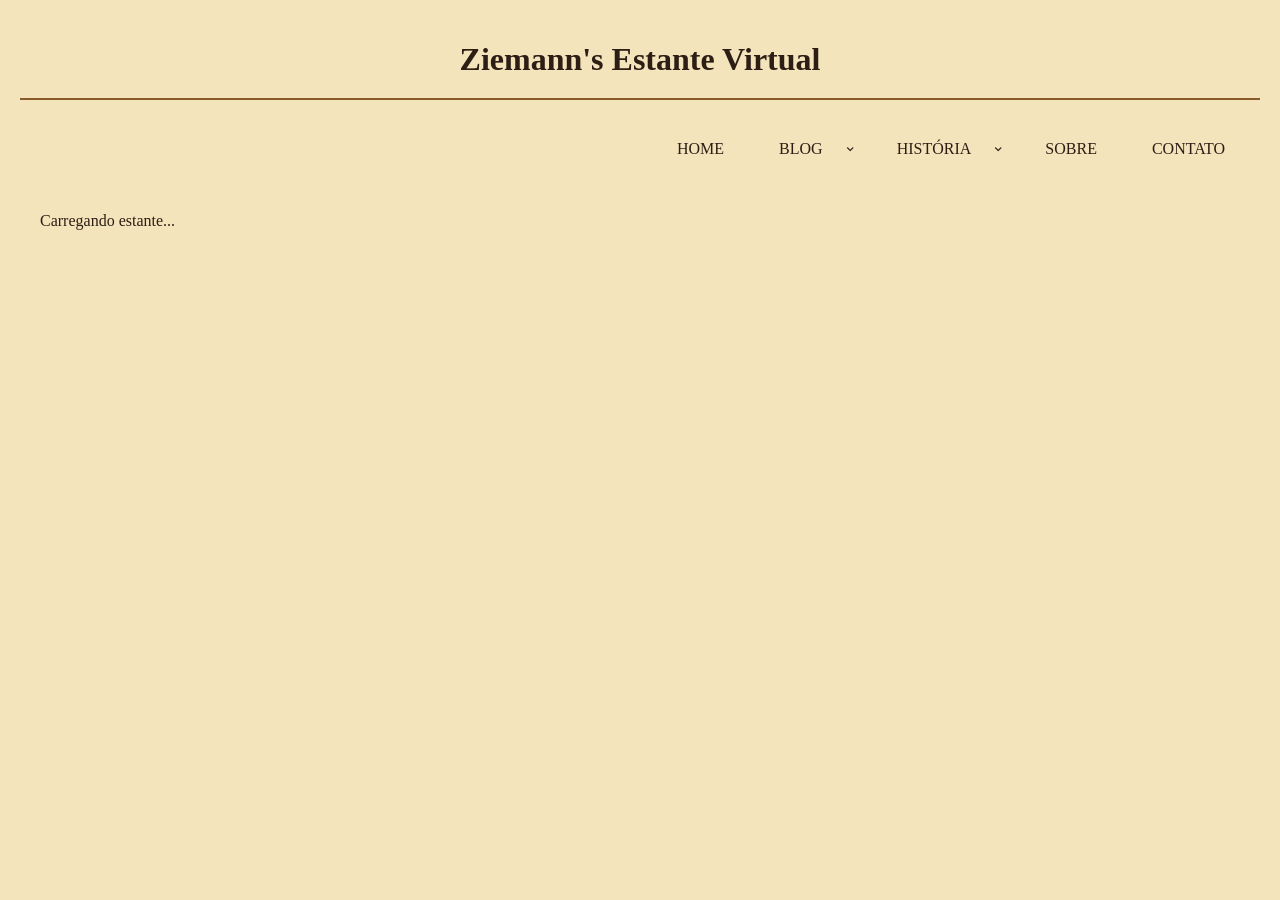
==== src/main/resources/static/index.html @ f433e296 "first commit" ====
<!DOCTYPE html>
<html lang="pt-br">
<head>
    <meta charset="UTF-8">
    <meta name="viewport" content="width=device-width, initial-scale=1.0">
    <title>Biblioteca do Ziemann</title>
    <link rel="stylesheet" href="style.css">
    <link href="https://unpkg.com/boxicons@2.1.4/css/boxicons.min.css" rel="stylesheet">
</head>
<body>

    <header>
        <h1>Ziemann's Estante Virtual</h1>

        <nav>
            <div class="navbar">
                <div class="nav-links">
                    <ul class="links">
                        <li>
                            <a href="#">HOME</a>
                        </li>
                        <li class="dropdown">
                            <a href="#">BLOG</a>
                            <i class="bx bx-chevron-down"></i>
                            <ul class="dropdown-menu">
                                <li><a href="#">EDUCAÇÃO</a></li>
                                <li><a href="artigos.html">ARTIGO</a></li>
                                <li><a href="#">POEMA</a></li>
                            </ul>
                        </li>
                        <li>
                            <a href="#">HISTÓRIA</a>
                            <i class="bx bx-chevron-down"></i>
                        </li>
                        <li>
                            <a href="#">SOBRE</a>
                        </li>
                        <li>
                            <a href="#">CONTATO</a>
                        </li>
                    </ul>
                </div>
            </div>
        </nav>

    </header>

    <main>
        <div id="container-livros" class="grade-livros">
            <p>Carregando estante...</p>
        </div>
    </main>

    <div id="modal" class="modal">
        <div class="modal-content">
            <button id="btn-close" class="btn-close"></button>
            <div class="modal-body">
                <div class="modal-capa">
                    <img id="modal-img" src=" " alt="">
                </div>

                <div class="modal-textos">
                    <h2 id="modal-titulo"></h2> <h3 id="modal-autor"></h3> 
                    <p id="modal-opiniao"></p>  
                </div>
            </div>
        </div>
    </div>

    <script src="script.js"></script>
</body>
</html>
---- src/main/resources/static/style.css ----
body {
    font-family: 'Georgia', serif; /* Fonte clássica de livro */
    background-color: #f4e4bc; /* Cor de papel envelhecido */
    color: #2c1e14;
    margin: 0;
    padding: 20px;
}

header h1 {
    text-align: center;
    border-bottom: 2px solid #8b5a2b;
    padding-bottom: 20px;
    justify-content: space-between;
}

/* 
.navbar {
    fundo na barra toda
}

.nav-links {
    container intermediário
}
*/

/* A lista de links */
.links {
    display: flex;
    list-style: none;
    justify-content: flex-end;
    gap: 25px;
    margin: 0;
    padding: 10px 20px;
    /* SEM background aqui */
}

/* Cada item da lista */
.links li {
    display: flex;
    align-items: center; /* alinha o texto com a setinha do dropdown */
    gap: 5px;
}

/* Os links em si */
.links > li > a {
    text-decoration: none;
    color: #2c1e14; /* marrom escuro, combina com o tema */
    font-weight: 500;
    padding: 8px 15px; /* padding SEMPRE presente - evita o "pulo" no hover */
    border-radius: 4px; /* bordas levemente arredondadas */
    transition: all 0.25s ease; /* transição suave pra cor e background */
}

.links > li > a:hover {
    color: #fffdf5; /* texto clarinho no hover */
    background-color: #8b5a2b; /* fundo marrom (cor do tema) */
    /* SEM mudança de padding = elemento não muda de tamanho = página não treme */
}

/* Setinha do dropdown (ícone chevron) */
.links i {
    font-size: 0.9rem;
    color: #2c1e14;
    transition: transform 0.3s ease; /* transição suave pra quando a setinha rotacionar */
}

/* ============================================
   DROPDOWN - Sistema de submenu
   ============================================ */

/* Container do dropdown - o <li> que contém o submenu */
.links li.dropdown {
    position: relative; /* ESSENCIAL: cria contexto de posicionamento pro filho absolute */
    /* sem isso, o dropdown-menu iria se posicionar relativo à página toda, não ao <li> */
}

/* Rotaciona a setinha quando passa o mouse no item pai */
.links li.dropdown:hover > i {
    transform: rotate(180deg); /* gira 180 graus = setinha aponta pra cima */
    /* o ">" significa filho DIRETO, não afeta ícones dentro do submenu */
}

/* O menu dropdown em si (a lista de sub-links) */
.dropdown-menu {
    position: absolute; /* sai do fluxo normal, se posiciona relativo ao pai (li.dropdown) */
    top: calc(100% + 10px); /* posiciona abaixo do pai + 10px de espaço */
    left: 50%; /* começa no centro do pai */
    transform: translateX(-50%) translateY(-10px); /* centraliza horizontalmente + desloca pra cima (animação) */

    /* === Visual estilizado com tema de livro antigo === */
    background: linear-gradient(145deg, #fffdf5 0%, #f4e4bc 100%); /* gradiente sutil de papel */
    border: 2px solid #8b5a2b; /* borda marrom forte, cor do tema */
    border-radius: 8px; /* cantos mais arredondados */
    box-shadow:
        0 8px 25px rgba(44, 30, 20, 0.25), /* sombra principal (profundidade) */
        inset 0 1px 0 rgba(255, 255, 255, 0.5); /* brilho interno no topo (efeito papel) */

    list-style: none; /* remove as bolinhas da lista */
    padding: 8px 0; /* espaço interno vertical */
    margin: 0; /* remove margem padrão de <ul> */
    min-width: 160px; /* largura mínima */

    /* === Estado inicial: ESCONDIDO === */
    opacity: 0; /* transparente (invisível) */
    visibility: hidden; /* não interagível (não clicável) */
    /* usamos os dois pq: opacity sozinho ainda permite cliques, visibility sozinho não anima */

    transition: all 0.3s ease; /* anima TODAS as propriedades em 0.3 segundos */
}

/* Setinha/triângulo apontando pro item pai */
.dropdown-menu::before {
    content: ''; /* pseudo-elemento vazio */
    position: absolute; /* posiciona relativo ao dropdown-menu */
    top: -8px; /* 8px acima do dropdown */
    left: 50%; /* centralizado horizontalmente */
    transform: translateX(-50%); /* ajuste fino pra centralizar */

    /* === Triângulo feito com bordas CSS === */
    border-left: 8px solid transparent; /* lado esquerdo invisível */
    border-right: 8px solid transparent; /* lado direito invisível */
    border-bottom: 8px solid #8b5a2b; /* só o fundo visível = forma triângulo */
    /* triângulo aponta pra cima, conectando visualmente o dropdown ao item pai */
}

/* Mostra o dropdown quando passa o mouse no pai */
.links li.dropdown:hover .dropdown-menu {
    opacity: 1; /* totalmente visível */
    visibility: visible; /* agora é clicável */
    transform: translateX(-50%) translateY(0); /* mantém centralizado + volta pra posição original */
    /* a combinação dessas mudanças cria o efeito de "deslizar pra baixo e aparecer" */
}

/* Itens dentro do dropdown */
.dropdown-menu li {
    padding: 0; /* remove padding pra o <a> controlar o espaço clicável */
    margin: 0 8px; /* margem lateral pra não encostar na borda */
}

/* Links dentro do dropdown */
.dropdown-menu a {
    display: block; /* faz o link ocupar a linha toda (área clicável maior) */
    padding: 12px 16px; /* espaço interno generoso */
    color: #2c1e14; /* cor do texto marrom escuro */
    text-decoration: none; /* remove sublinhado */
    font-size: 0.95rem; /* tamanho levemente menor que a navbar */
    font-weight: 500; /* peso médio */
    border-radius: 6px; /* bordas arredondadas nos itens */
    transition: all 0.2s ease; /* transição suave */
}

/* Hover nos links do dropdown */
.dropdown-menu a:hover {
    background-color: #8b5a2b; /* fundo marrom (cor principal do tema) */
    color: #fffdf5; /* texto clarinho */
    padding-left: 20px; /* desloca texto pra direita = efeito de "entrar" */
}

.grade-livros {
    display: grid;
    grid-template-columns: repeat(auto-fill, minmax(300px, 1fr)); /* Responsivo automático */
    gap: 30px;
    padding: 20px;
}

/* ============================================
   HOVER NOS CARDS DE LIVROS
   ============================================ */

.livro-card {
    background: #fffdf5;
    border: 1px solid #dcdcdc;
    padding: 20px;
    box-shadow: 5px 5px 15px rgba(0,0,0,0.1);
    border-radius: 5px;

    /* === Propriedades adicionadas pro efeito hover === */
    transition: transform 0.3s ease, box-shadow 0.3s ease;
    /* transition define QUAIS propriedades vão animar e por quanto tempo */
    /* aqui: transform e box-shadow vão animar em 0.3s com curva "ease" */
    /* se não tiver transition, a mudança seria instantânea (sem animação) */

    cursor: pointer; /* mãozinha ao passar o mouse, indica que é clicável */
}

/* Efeito quando passa o mouse no card */
.livro-card:hover {
    transform: translateY(-5px);
    /* translateY move o elemento no eixo Y (vertical) */
    /* valor negativo = move pra CIMA */
    /* -5px = sobe 5 pixels, criando efeito de "flutuar/levantar" */

    box-shadow: 8px 8px 20px rgba(0,0,0,0.2);
    /* sombra maior e mais forte que o estado normal */
    /* estado normal: 5px 5px 15px com 0.1 de opacidade */
    /* hover: 8px 8px 20px com 0.2 de opacidade */
    /* sombra maior + card "subindo" = sensação de elevação/profundidade */
}

.livro-card img {
    max-width: 100px;
    float: left;
    margin-right: 15px;
    box-shadow: 2px 2px 5px rgba(0,0,0,0.3);
}

.opiniao {
    font-style: italic;
    line-height: 1.6;
    font-size: 0.95rem;
}

.modal-textos {
    flex: 1;
    text-align: left;
}

.modal-textos p {
    font-size: 1.1rem;
    line-height: 1.6;
    color: #4a3b32;
    font-style: italic;
}

/* overlay */
.modal {
    display: none; /* começa invisível */
    position: fixed; /* fixed = fica fixo na TELA, não no documento. logo, não scrolla junto com a página */
    top: 0; /* gruda no topo da tela */
    left: 0; /* gruda na esquerda da tela */
    width: 100%; /* largura = tela inteira */
    height: 100%; /* altura = tela inteira */
    /* top:0 + left:0 + 100% width/height = cobre toda a viewport */
    background-color: rgba(0, 0, 0, 0.7); /* preto com 70% de opacidade = efeito escurecido atrás do modal */
    justify-content: center; /* centraliza o filho (.modal-content) horizontalmente */
    align-items: center; /* centraliza o filho verticalmente */
    /* justify e align só funcionam pq o JS muda pra display:flex */
    z-index: 1000; /* fica na frente de TUDO. quanto maior o número, mais "em cima" fica */
}

.modal-content {
    background-color: #fffdf5; /* fundo clarinho, cor de papel  */
    padding: 30px; /* espaço interno entre a borda e o conteúdo */
    border-radius: 8px; /* bordas arredondadas */
    max-width: 600px; /* não deixa ficar largo demais em telas grandes */
    position: relative; /* necessário pro btn-close se posicionar DENTRO desse elemento */
    /* sem position:relative aqui, o absolute do botão ia se basear na tela toda */
    width: 90%; /* garante que não estoure na largura no mobile */
    max-height: 90vh; /* ocupa no MÁX 90% da altura da tela de quem está vendo */ 
    overflow-y: auto; /* se o conteudo passar da altura, cria barra de scroll vertical */
}

.modal-body {
    display: flex; /* coloca imagem e texto lado a lado */
    gap: 30px; /* espaço de 30px entre a imagem e o texto */
}

.btn-close {
    position: absolute; /* sai do fluxo normal e se posiciona relativo ao pai (modal-content) */
    top: 10px; /* 10px abaixo do topo do modal-content */
    right: 15px; /* 15px da borda direita do modal-content */
    /* top + right = canto superior direito */
    background: none; /* remove fundo padrão de botão */
    border: none; /* remove borda padrão de botão */
    font-size: 2rem; /* tamanho grande pro X ficar clicável */
    cursor: pointer; /* mãozinha quando passa o mouse */
    color: #8b5a2b; /* marrom, combina com o tema */
}

.btn-close::before {
    content: "×"; /* insere o caractere X sem precisar botar no HTML */
    /* ::before cria um pseudo-elemento filho, útil pra ícones simples */
}

.modal-capa img {
    max-width: 200px;
    border-radius: 4px;
    align-items: center;
    display: flex;
}

/* Estilo da página de artigos */
.header-blog {
    text-align: center;
    margin-bottom: 40px;
    color: #4a3b32;
}

.lista-artigos {
    max-width: 800px;
    margin: 0 auto; /* Centraliza a coluna de artigos */
    display: flex;
    flex-direction: column;
    gap: 20px;
}

.artigo-card {
    background: #fffdf5;
    border-left: 5px solid #8b5a2b; /* Detalhe lateral elegante */
    padding: 25px;
    box-shadow: 2px 2px 10px rgba(0,0,0,0.05);
    transition: transform 0.2s;
}

.artigo-card:hover {
    transform: translateX(5px); /* Efeito de mover pro lado ao passar o mouse */
}

.artigo-card h3 {
    margin-top: 0;
    color: #2c1e14;
}

.artigo-card small {
    color: #888;
    display: block;
    margin-bottom: 10px;
}

.ler-mais {
    background-color: #8b5a2b;
    color: white;
    border: none;
    padding: 8px 16px;
    cursor: pointer;
    font-family: 'Georgia', serif;
    margin-top: 10px;
}

/* Ajuste do Texto dentro do Modal de Leitura */
.artigo-leitura {
    text-align: justify;
    line-height: 1.8;
    padding: 10px;
    width: 100%;
}

.artigo-leitura h1 { font-size: 1.8rem; text-align: center; }
.artigo-leitura h2 { color: #8b5a2b; margin-top: 30px; }
.artigo-leitura strong { color: #6b2a0b; }
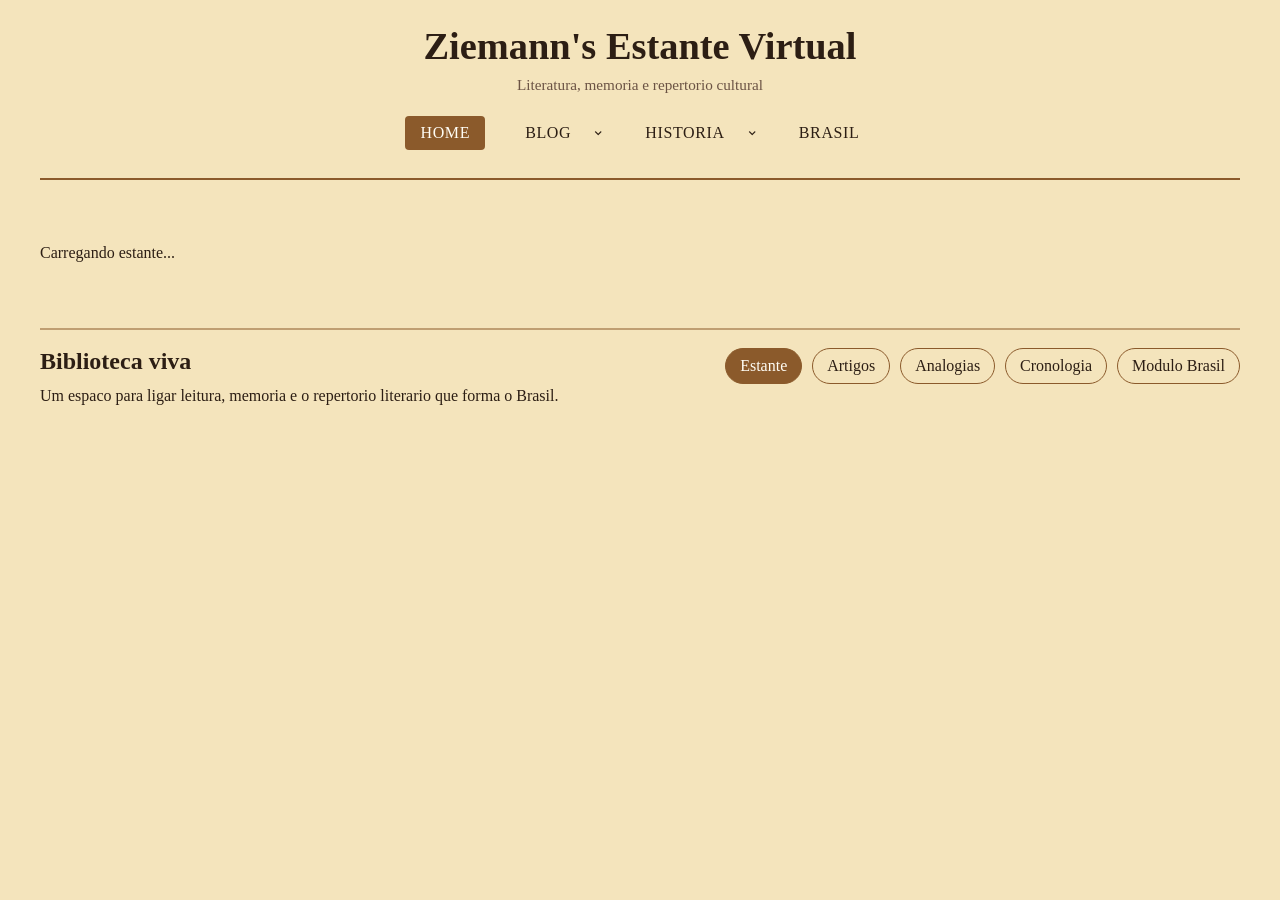
==== commit 3a22ecb1: "brasileiradas" ====
--- a/src/main/resources/static/index.html
+++ b/src/main/resources/static/index.html
@@ -8,42 +8,7 @@
     <link href="https://unpkg.com/boxicons@2.1.4/css/boxicons.min.css" rel="stylesheet">
 </head>
 <body>
-
-    <header>
-        <h1>Ziemann's Estante Virtual</h1>
-
-        <nav>
-            <div class="navbar">
-                <div class="nav-links">
-                    <ul class="links">
-                        <li>
-                            <a href="#">HOME</a>
-                        </li>
-                        <li class="dropdown">
-                            <a href="#">BLOG</a>
-                            <i class="bx bx-chevron-down"></i>
-                            <ul class="dropdown-menu">
-                                <li><a href="#">EDUCAÇÃO</a></li>
-                                <li><a href="artigos.html">ARTIGO</a></li>
-                                <li><a href="#">POEMA</a></li>
-                            </ul>
-                        </li>
-                        <li>
-                            <a href="#">HISTÓRIA</a>
-                            <i class="bx bx-chevron-down"></i>
-                        </li>
-                        <li>
-                            <a href="#">SOBRE</a>
-                        </li>
-                        <li>
-                            <a href="#">CONTATO</a>
-                        </li>
-                    </ul>
-                </div>
-            </div>
-        </nav>
-
-    </header>
+    <div id="site-header-placeholder"></div>
 
     <main>
         <div id="container-livros" class="grade-livros">
@@ -60,13 +25,17 @@
                 </div>
 
                 <div class="modal-textos">
-                    <h2 id="modal-titulo"></h2> <h3 id="modal-autor"></h3> 
-                    <p id="modal-opiniao"></p>  
+                    <h2 id="modal-titulo"></h2>
+                    <h3 id="modal-autor"></h3>
+                    <p id="modal-opiniao"></p>
                 </div>
             </div>
         </div>
     </div>
 
+    <div id="site-footer-placeholder"></div>
+
+    <script src="site.js"></script>
     <script src="script.js"></script>
 </body>
-</html>+</html>
--- a/src/main/resources/static/style.css
+++ b/src/main/resources/static/style.css
@@ -1,207 +1,179 @@
 body {
-    font-family: 'Georgia', serif; /* Fonte clássica de livro */
-    background-color: #f4e4bc; /* Cor de papel envelhecido */
-    color: #2c1e14;
-    margin: 0;
+    font-family: 'Georgia', serif;
+    background-color: #f4e4bc;
+    color: #2c1e14;
+    margin: 0;
+    min-height: 100vh;
+}
+
+main {
     padding: 20px;
 }
 
-header h1 {
+.site-header {
+    padding: 24px 20px 8px;
+}
+
+.site-header__inner {
+    max-width: 1200px;
+    margin: 0 auto;
+    border-bottom: 2px solid #8b5a2b;
+    padding-bottom: 18px;
+}
+
+.site-brand {
     text-align: center;
-    border-bottom: 2px solid #8b5a2b;
-    padding-bottom: 20px;
-    justify-content: space-between;
-}
-
-/* 
-.navbar {
-    fundo na barra toda
-}
-
-.nav-links {
-    container intermediário
-}
-*/
-
-/* A lista de links */
-.links {
+    margin-bottom: 12px;
+}
+
+.site-brand__title {
+    color: #2c1e14;
+    text-decoration: none;
+    font-size: clamp(1.8rem, 3vw, 2.4rem);
+    font-weight: 700;
+}
+
+.site-brand__subtitle {
+    margin: 8px 0 0;
+    color: #6b5344;
+    font-size: 0.95rem;
+}
+
+.site-nav__links {
     display: flex;
     list-style: none;
-    justify-content: flex-end;
+    justify-content: center;
+    flex-wrap: wrap;
     gap: 25px;
     margin: 0;
     padding: 10px 20px;
-    /* SEM background aqui */
-}
-
-/* Cada item da lista */
-.links li {
-    display: flex;
-    align-items: center; /* alinha o texto com a setinha do dropdown */
+}
+
+.site-nav__links li {
+    display: flex;
+    align-items: center;
     gap: 5px;
 }
 
-/* Os links em si */
-.links > li > a {
+.site-nav__links > li > a {
     text-decoration: none;
-    color: #2c1e14; /* marrom escuro, combina com o tema */
+    color: #2c1e14;
     font-weight: 500;
-    padding: 8px 15px; /* padding SEMPRE presente - evita o "pulo" no hover */
-    border-radius: 4px; /* bordas levemente arredondadas */
-    transition: all 0.25s ease; /* transição suave pra cor e background */
-}
-
-.links > li > a:hover {
-    color: #fffdf5; /* texto clarinho no hover */
-    background-color: #8b5a2b; /* fundo marrom (cor do tema) */
-    /* SEM mudança de padding = elemento não muda de tamanho = página não treme */
-}
-
-/* Setinha do dropdown (ícone chevron) */
-.links i {
+    text-transform: uppercase;
+    letter-spacing: 0.04em;
+    padding: 8px 15px;
+    border-radius: 4px;
+    transition: all 0.25s ease;
+}
+
+.site-nav__links > li > a:hover,
+.site-nav__links a.is-active,
+.site-footer__links a.is-active {
+    color: #fffdf5;
+    background-color: #8b5a2b;
+}
+
+.site-nav__links i {
     font-size: 0.9rem;
     color: #2c1e14;
-    transition: transform 0.3s ease; /* transição suave pra quando a setinha rotacionar */
-}
-
-/* ============================================
-   DROPDOWN - Sistema de submenu
-   ============================================ */
-
-/* Container do dropdown - o <li> que contém o submenu */
-.links li.dropdown {
-    position: relative; /* ESSENCIAL: cria contexto de posicionamento pro filho absolute */
-    /* sem isso, o dropdown-menu iria se posicionar relativo à página toda, não ao <li> */
-}
-
-/* Rotaciona a setinha quando passa o mouse no item pai */
-.links li.dropdown:hover > i {
-    transform: rotate(180deg); /* gira 180 graus = setinha aponta pra cima */
-    /* o ">" significa filho DIRETO, não afeta ícones dentro do submenu */
-}
-
-/* O menu dropdown em si (a lista de sub-links) */
-.dropdown-menu {
-    position: absolute; /* sai do fluxo normal, se posiciona relativo ao pai (li.dropdown) */
-    top: calc(100% + 10px); /* posiciona abaixo do pai + 10px de espaço */
-    left: 50%; /* começa no centro do pai */
-    transform: translateX(-50%) translateY(-10px); /* centraliza horizontalmente + desloca pra cima (animação) */
-
-    /* === Visual estilizado com tema de livro antigo === */
-    background: linear-gradient(145deg, #fffdf5 0%, #f4e4bc 100%); /* gradiente sutil de papel */
-    border: 2px solid #8b5a2b; /* borda marrom forte, cor do tema */
-    border-radius: 8px; /* cantos mais arredondados */
+    transition: transform 0.3s ease;
+}
+
+.site-nav__dropdown {
+    position: relative;
+}
+
+.site-nav__dropdown:hover > i {
+    transform: rotate(180deg);
+}
+
+.site-nav__dropdown-menu {
+    position: absolute;
+    top: calc(100% + 10px);
+    left: 50%;
+    transform: translateX(-50%) translateY(-10px);
+    background: linear-gradient(145deg, #fffdf5 0%, #f4e4bc 100%);
+    border: 2px solid #8b5a2b;
+    border-radius: 8px;
     box-shadow:
-        0 8px 25px rgba(44, 30, 20, 0.25), /* sombra principal (profundidade) */
-        inset 0 1px 0 rgba(255, 255, 255, 0.5); /* brilho interno no topo (efeito papel) */
-
-    list-style: none; /* remove as bolinhas da lista */
-    padding: 8px 0; /* espaço interno vertical */
-    margin: 0; /* remove margem padrão de <ul> */
-    min-width: 160px; /* largura mínima */
-
-    /* === Estado inicial: ESCONDIDO === */
-    opacity: 0; /* transparente (invisível) */
-    visibility: hidden; /* não interagível (não clicável) */
-    /* usamos os dois pq: opacity sozinho ainda permite cliques, visibility sozinho não anima */
-
-    transition: all 0.3s ease; /* anima TODAS as propriedades em 0.3 segundos */
-}
-
-/* Setinha/triângulo apontando pro item pai */
-.dropdown-menu::before {
-    content: ''; /* pseudo-elemento vazio */
-    position: absolute; /* posiciona relativo ao dropdown-menu */
-    top: -8px; /* 8px acima do dropdown */
-    left: 50%; /* centralizado horizontalmente */
-    transform: translateX(-50%); /* ajuste fino pra centralizar */
-
-    /* === Triângulo feito com bordas CSS === */
-    border-left: 8px solid transparent; /* lado esquerdo invisível */
-    border-right: 8px solid transparent; /* lado direito invisível */
-    border-bottom: 8px solid #8b5a2b; /* só o fundo visível = forma triângulo */
-    /* triângulo aponta pra cima, conectando visualmente o dropdown ao item pai */
-}
-
-/* Mostra o dropdown quando passa o mouse no pai */
-.links li.dropdown:hover .dropdown-menu {
-    opacity: 1; /* totalmente visível */
-    visibility: visible; /* agora é clicável */
-    transform: translateX(-50%) translateY(0); /* mantém centralizado + volta pra posição original */
-    /* a combinação dessas mudanças cria o efeito de "deslizar pra baixo e aparecer" */
-}
-
-/* Itens dentro do dropdown */
-.dropdown-menu li {
-    padding: 0; /* remove padding pra o <a> controlar o espaço clicável */
-    margin: 0 8px; /* margem lateral pra não encostar na borda */
-}
-
-/* Links dentro do dropdown */
-.dropdown-menu a {
-    display: block; /* faz o link ocupar a linha toda (área clicável maior) */
-    padding: 12px 16px; /* espaço interno generoso */
-    color: #2c1e14; /* cor do texto marrom escuro */
-    text-decoration: none; /* remove sublinhado */
-    font-size: 0.95rem; /* tamanho levemente menor que a navbar */
-    font-weight: 500; /* peso médio */
-    border-radius: 6px; /* bordas arredondadas nos itens */
-    transition: all 0.2s ease; /* transição suave */
-}
-
-/* Hover nos links do dropdown */
-.dropdown-menu a:hover {
-    background-color: #8b5a2b; /* fundo marrom (cor principal do tema) */
-    color: #fffdf5; /* texto clarinho */
-    padding-left: 20px; /* desloca texto pra direita = efeito de "entrar" */
+        0 8px 25px rgba(44, 30, 20, 0.25),
+        inset 0 1px 0 rgba(255, 255, 255, 0.5);
+    list-style: none;
+    padding: 8px 0;
+    margin: 0;
+    min-width: 170px;
+    opacity: 0;
+    visibility: hidden;
+    transition: all 0.3s ease;
+    z-index: 20;
+}
+
+.site-nav__dropdown-menu::before {
+    content: '';
+    position: absolute;
+    top: -8px;
+    left: 50%;
+    transform: translateX(-50%);
+    border-left: 8px solid transparent;
+    border-right: 8px solid transparent;
+    border-bottom: 8px solid #8b5a2b;
+}
+
+.site-nav__dropdown:hover .site-nav__dropdown-menu {
+    opacity: 1;
+    visibility: visible;
+    transform: translateX(-50%) translateY(0);
+}
+
+.site-nav__dropdown-menu li {
+    padding: 0;
+    margin: 0 8px;
+}
+
+.site-nav__dropdown-menu a {
+    display: block;
+    padding: 12px 16px;
+    color: #2c1e14;
+    text-decoration: none;
+    font-size: 0.95rem;
+    font-weight: 500;
+    border-radius: 6px;
+    transition: all 0.2s ease;
+}
+
+.site-nav__dropdown-menu a:hover {
+    background-color: #8b5a2b;
+    color: #fffdf5;
+    padding-left: 20px;
 }
 
 .grade-livros {
     display: grid;
-    grid-template-columns: repeat(auto-fill, minmax(300px, 1fr)); /* Responsivo automático */
+    grid-template-columns: repeat(auto-fill, minmax(300px, 1fr));
     gap: 30px;
     padding: 20px;
 }
-
-/* ============================================
-   HOVER NOS CARDS DE LIVROS
-   ============================================ */
 
 .livro-card {
     background: #fffdf5;
     border: 1px solid #dcdcdc;
     padding: 20px;
-    box-shadow: 5px 5px 15px rgba(0,0,0,0.1);
+    box-shadow: 5px 5px 15px rgba(0, 0, 0, 0.1);
     border-radius: 5px;
-
-    /* === Propriedades adicionadas pro efeito hover === */
     transition: transform 0.3s ease, box-shadow 0.3s ease;
-    /* transition define QUAIS propriedades vão animar e por quanto tempo */
-    /* aqui: transform e box-shadow vão animar em 0.3s com curva "ease" */
-    /* se não tiver transition, a mudança seria instantânea (sem animação) */
-
-    cursor: pointer; /* mãozinha ao passar o mouse, indica que é clicável */
-}
-
-/* Efeito quando passa o mouse no card */
+    cursor: pointer;
+}
+
 .livro-card:hover {
     transform: translateY(-5px);
-    /* translateY move o elemento no eixo Y (vertical) */
-    /* valor negativo = move pra CIMA */
-    /* -5px = sobe 5 pixels, criando efeito de "flutuar/levantar" */
-
-    box-shadow: 8px 8px 20px rgba(0,0,0,0.2);
-    /* sombra maior e mais forte que o estado normal */
-    /* estado normal: 5px 5px 15px com 0.1 de opacidade */
-    /* hover: 8px 8px 20px com 0.2 de opacidade */
-    /* sombra maior + card "subindo" = sensação de elevação/profundidade */
+    box-shadow: 8px 8px 20px rgba(0, 0, 0, 0.2);
 }
 
 .livro-card img {
     max-width: 100px;
     float: left;
     margin-right: 15px;
-    box-shadow: 2px 2px 5px rgba(0,0,0,0.3);
+    box-shadow: 2px 2px 5px rgba(0, 0, 0, 0.3);
 }
 
 .opiniao {
@@ -222,54 +194,48 @@
     font-style: italic;
 }
 
-/* overlay */
 .modal {
-    display: none; /* começa invisível */
-    position: fixed; /* fixed = fica fixo na TELA, não no documento. logo, não scrolla junto com a página */
-    top: 0; /* gruda no topo da tela */
-    left: 0; /* gruda na esquerda da tela */
-    width: 100%; /* largura = tela inteira */
-    height: 100%; /* altura = tela inteira */
-    /* top:0 + left:0 + 100% width/height = cobre toda a viewport */
-    background-color: rgba(0, 0, 0, 0.7); /* preto com 70% de opacidade = efeito escurecido atrás do modal */
-    justify-content: center; /* centraliza o filho (.modal-content) horizontalmente */
-    align-items: center; /* centraliza o filho verticalmente */
-    /* justify e align só funcionam pq o JS muda pra display:flex */
-    z-index: 1000; /* fica na frente de TUDO. quanto maior o número, mais "em cima" fica */
+    display: none;
+    position: fixed;
+    top: 0;
+    left: 0;
+    width: 100%;
+    height: 100%;
+    background-color: rgba(0, 0, 0, 0.7);
+    justify-content: center;
+    align-items: center;
+    z-index: 1000;
 }
 
 .modal-content {
-    background-color: #fffdf5; /* fundo clarinho, cor de papel  */
-    padding: 30px; /* espaço interno entre a borda e o conteúdo */
-    border-radius: 8px; /* bordas arredondadas */
-    max-width: 600px; /* não deixa ficar largo demais em telas grandes */
-    position: relative; /* necessário pro btn-close se posicionar DENTRO desse elemento */
-    /* sem position:relative aqui, o absolute do botão ia se basear na tela toda */
-    width: 90%; /* garante que não estoure na largura no mobile */
-    max-height: 90vh; /* ocupa no MÁX 90% da altura da tela de quem está vendo */ 
-    overflow-y: auto; /* se o conteudo passar da altura, cria barra de scroll vertical */
+    background-color: #fffdf5;
+    padding: 30px;
+    border-radius: 8px;
+    max-width: 600px;
+    position: relative;
+    width: 90%;
+    max-height: 90vh;
+    overflow-y: auto;
 }
 
 .modal-body {
-    display: flex; /* coloca imagem e texto lado a lado */
-    gap: 30px; /* espaço de 30px entre a imagem e o texto */
+    display: flex;
+    gap: 30px;
 }
 
 .btn-close {
-    position: absolute; /* sai do fluxo normal e se posiciona relativo ao pai (modal-content) */
-    top: 10px; /* 10px abaixo do topo do modal-content */
-    right: 15px; /* 15px da borda direita do modal-content */
-    /* top + right = canto superior direito */
-    background: none; /* remove fundo padrão de botão */
-    border: none; /* remove borda padrão de botão */
-    font-size: 2rem; /* tamanho grande pro X ficar clicável */
-    cursor: pointer; /* mãozinha quando passa o mouse */
-    color: #8b5a2b; /* marrom, combina com o tema */
+    position: absolute;
+    top: 10px;
+    right: 15px;
+    background: none;
+    border: none;
+    font-size: 2rem;
+    cursor: pointer;
+    color: #8b5a2b;
 }
 
 .btn-close::before {
-    content: "×"; /* insere o caractere X sem precisar botar no HTML */
-    /* ::before cria um pseudo-elemento filho, útil pra ícones simples */
+    content: "×";
 }
 
 .modal-capa img {
@@ -279,7 +245,6 @@
     display: flex;
 }
 
-/* Estilo da página de artigos */
 .header-blog {
     text-align: center;
     margin-bottom: 40px;
@@ -288,7 +253,7 @@
 
 .lista-artigos {
     max-width: 800px;
-    margin: 0 auto; /* Centraliza a coluna de artigos */
+    margin: 0 auto;
     display: flex;
     flex-direction: column;
     gap: 20px;
@@ -296,14 +261,14 @@
 
 .artigo-card {
     background: #fffdf5;
-    border-left: 5px solid #8b5a2b; /* Detalhe lateral elegante */
+    border-left: 5px solid #8b5a2b;
     padding: 25px;
-    box-shadow: 2px 2px 10px rgba(0,0,0,0.05);
+    box-shadow: 2px 2px 10px rgba(0, 0, 0, 0.05);
     transition: transform 0.2s;
 }
 
 .artigo-card:hover {
-    transform: translateX(5px); /* Efeito de mover pro lado ao passar o mouse */
+    transform: translateX(5px);
 }
 
 .artigo-card h3 {
@@ -327,7 +292,6 @@
     margin-top: 10px;
 }
 
-/* Ajuste do Texto dentro do Modal de Leitura */
 .artigo-leitura {
     text-align: justify;
     line-height: 1.8;
@@ -335,6 +299,163 @@
     width: 100%;
 }
 
-.artigo-leitura h1 { font-size: 1.8rem; text-align: center; }
-.artigo-leitura h2 { color: #8b5a2b; margin-top: 30px; }
-.artigo-leitura strong { color: #6b2a0b; }+.artigo-leitura h1 {
+    font-size: 1.8rem;
+    text-align: center;
+}
+
+.artigo-leitura h2 {
+    color: #8b5a2b;
+    margin-top: 30px;
+}
+
+.artigo-leitura strong {
+    color: #6b2a0b;
+}
+
+.site-footer {
+    padding: 10px 20px 28px;
+}
+
+.site-footer__inner {
+    max-width: 1200px;
+    margin: 0 auto;
+    border-top: 2px solid rgba(139, 90, 43, 0.5);
+    padding-top: 18px;
+    display: flex;
+    justify-content: space-between;
+    gap: 24px;
+    align-items: flex-start;
+}
+
+.site-footer__title {
+    margin: 0 0 8px;
+}
+
+.site-footer__text {
+    margin: 0;
+    max-width: 560px;
+    line-height: 1.6;
+}
+
+.site-footer__links {
+    display: flex;
+    gap: 10px;
+    flex-wrap: wrap;
+}
+
+.site-footer__links a {
+    text-decoration: none;
+    color: #2c1e14;
+    border: 1px solid #8b5a2b;
+    border-radius: 999px;
+    padding: 8px 14px;
+    transition: all 0.25s ease;
+}
+
+.site-footer__links a:hover {
+    color: #fffdf5;
+    background-color: #8b5a2b;
+}
+
+.brasil-main {
+    max-width: 1200px;
+    margin: 0 auto;
+}
+
+.brasil-hero {
+    background: linear-gradient(135deg, rgba(0, 104, 71, 0.18), rgba(255, 223, 0, 0.22));
+    border: 1px solid rgba(0, 39, 118, 0.2);
+    border-radius: 18px;
+    padding: 32px;
+    box-shadow: 0 10px 24px rgba(44, 30, 20, 0.08);
+}
+
+.brasil-eyebrow {
+    margin: 0 0 12px;
+    text-transform: uppercase;
+    letter-spacing: 0.14em;
+    color: #006847;
+    font-weight: 700;
+}
+
+.brasil-hero h1 {
+    margin: 0 0 16px;
+    font-size: clamp(2rem, 4vw, 3.3rem);
+    line-height: 1.1;
+}
+
+.brasil-intro {
+    margin: 0;
+    font-size: 1.05rem;
+    line-height: 1.8;
+    max-width: 760px;
+}
+
+.brasil-grid {
+    display: grid;
+    grid-template-columns: repeat(auto-fit, minmax(240px, 1fr));
+    gap: 24px;
+    margin-top: 28px;
+}
+
+.brasil-card {
+    background: #fffdf5;
+    border-radius: 16px;
+    padding: 24px;
+    box-shadow: 0 10px 24px rgba(44, 30, 20, 0.08);
+    border: 1px solid rgba(139, 90, 43, 0.18);
+}
+
+.brasil-card.destaque {
+    background: linear-gradient(160deg, #fffdf5, #f7efd9);
+}
+
+.brasil-card h2 {
+    margin-top: 0;
+}
+
+.brasil-lista {
+    margin: 0;
+    padding-left: 20px;
+    line-height: 1.9;
+}
+
+.brasil-citacao {
+    margin-top: 28px;
+    padding: 32px;
+    border-left: 6px solid #009739;
+    background: rgba(255, 253, 245, 0.75);
+    border-radius: 12px;
+}
+
+.brasil-citacao blockquote {
+    margin: 0;
+    font-size: 1.25rem;
+    line-height: 1.7;
+    font-style: italic;
+}
+
+@media (max-width: 768px) {
+    .site-header {
+        padding-inline: 14px;
+    }
+
+    .site-footer__inner {
+        flex-direction: column;
+    }
+
+    .modal-body {
+        flex-direction: column;
+    }
+
+    main {
+        padding: 14px;
+    }
+
+    .brasil-hero,
+    .brasil-card,
+    .brasil-citacao {
+        padding: 22px;
+    }
+}
